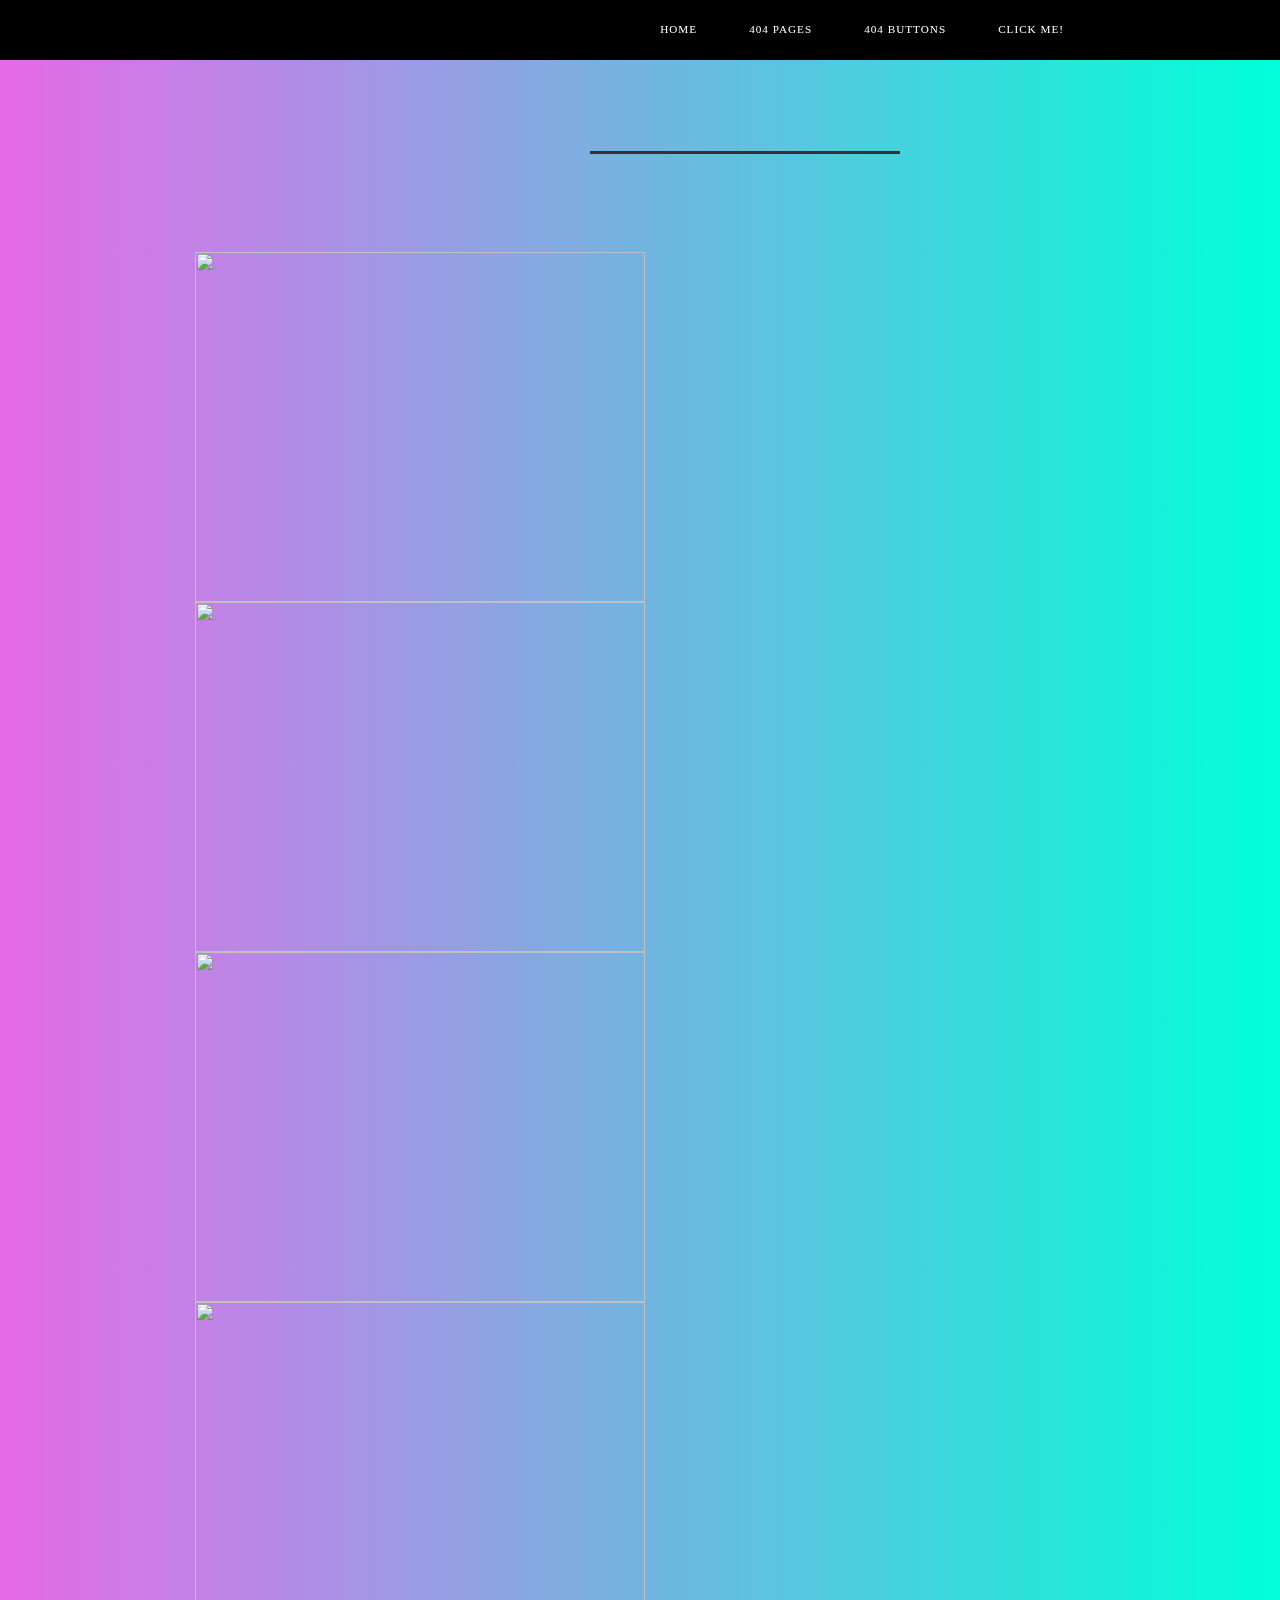
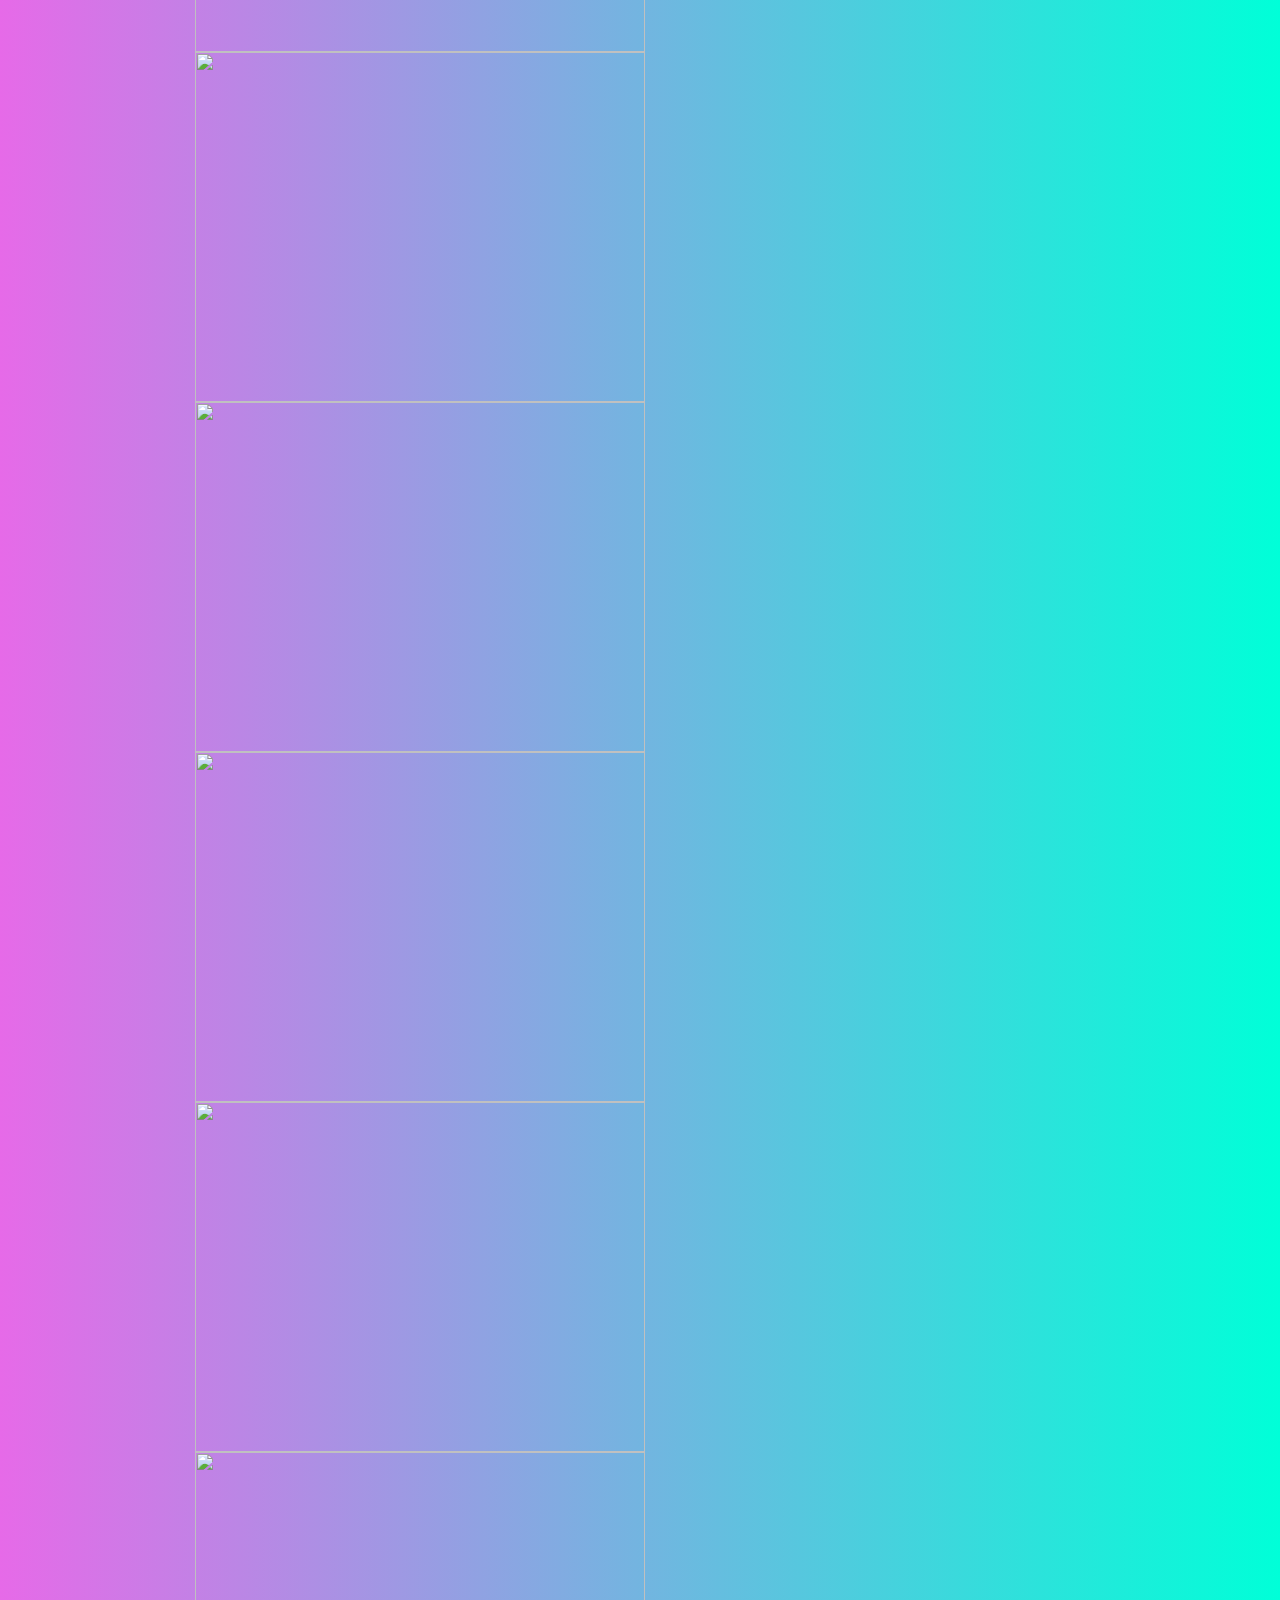
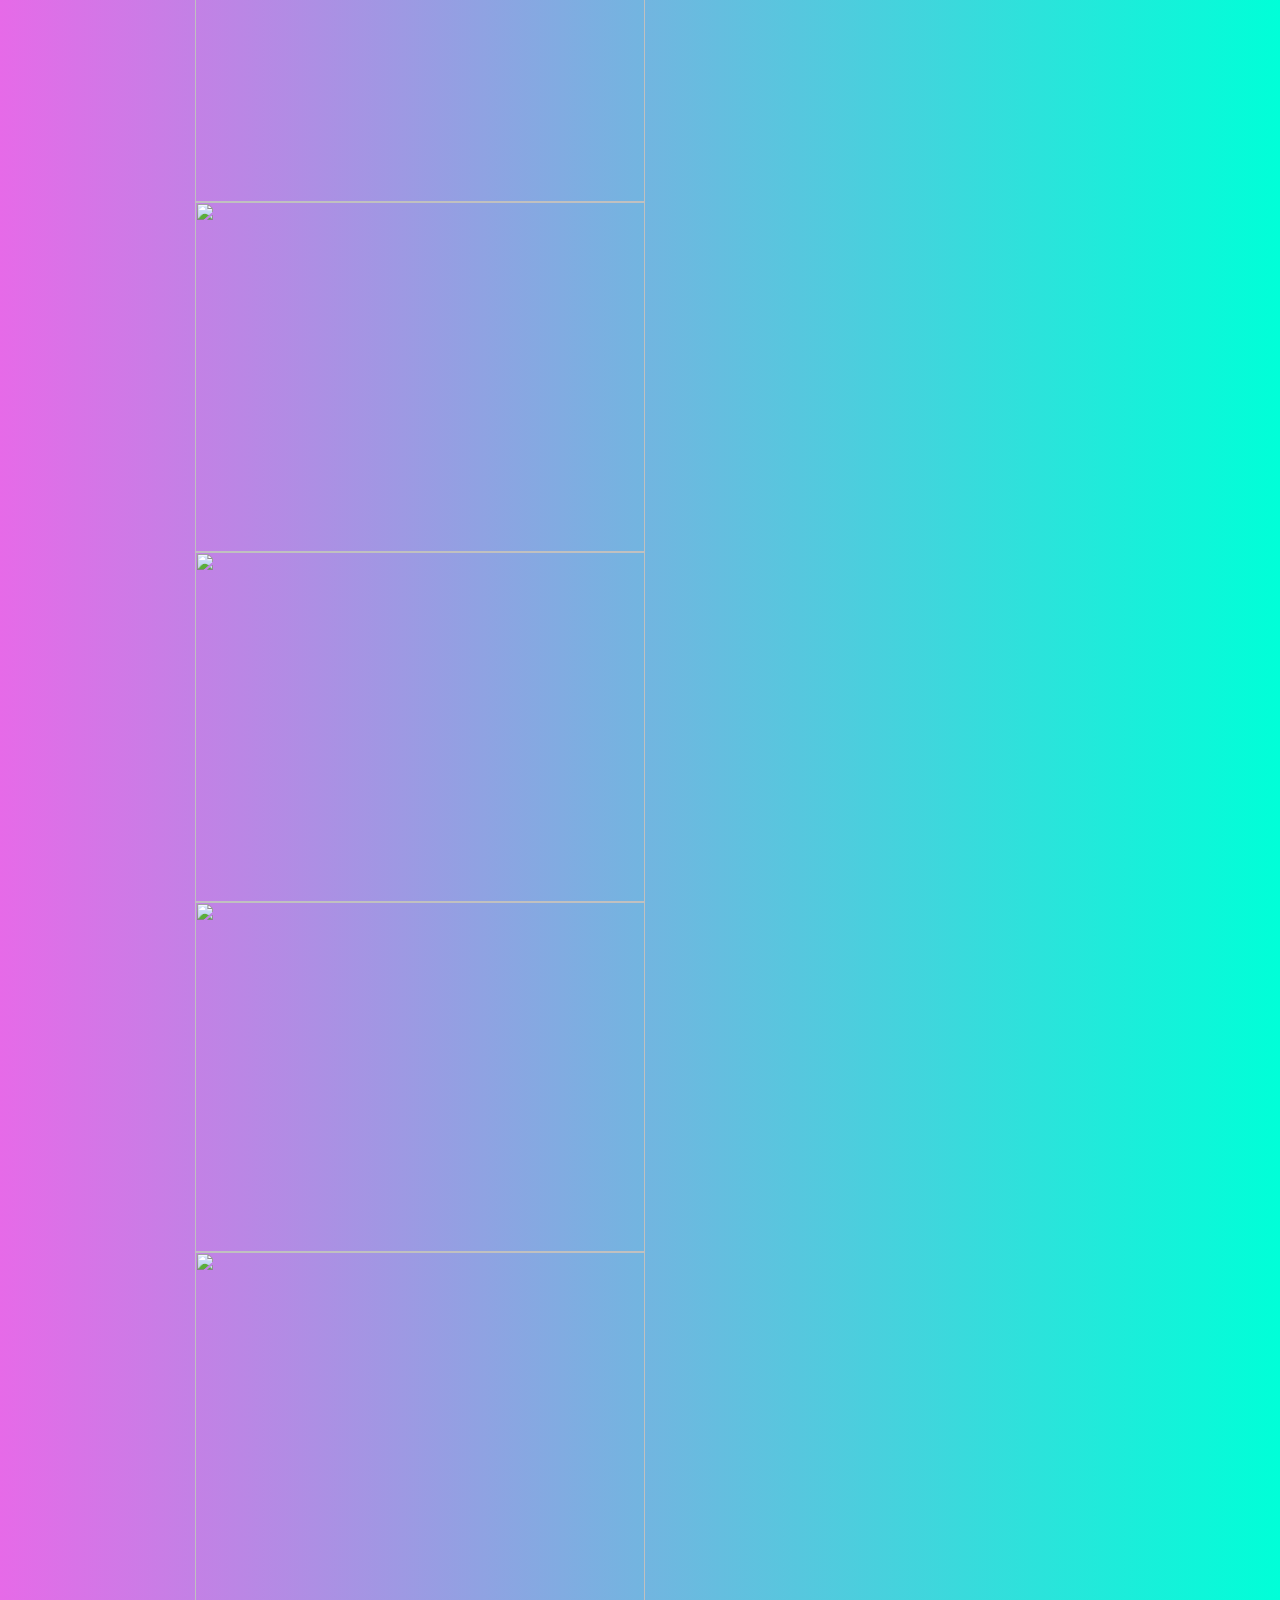
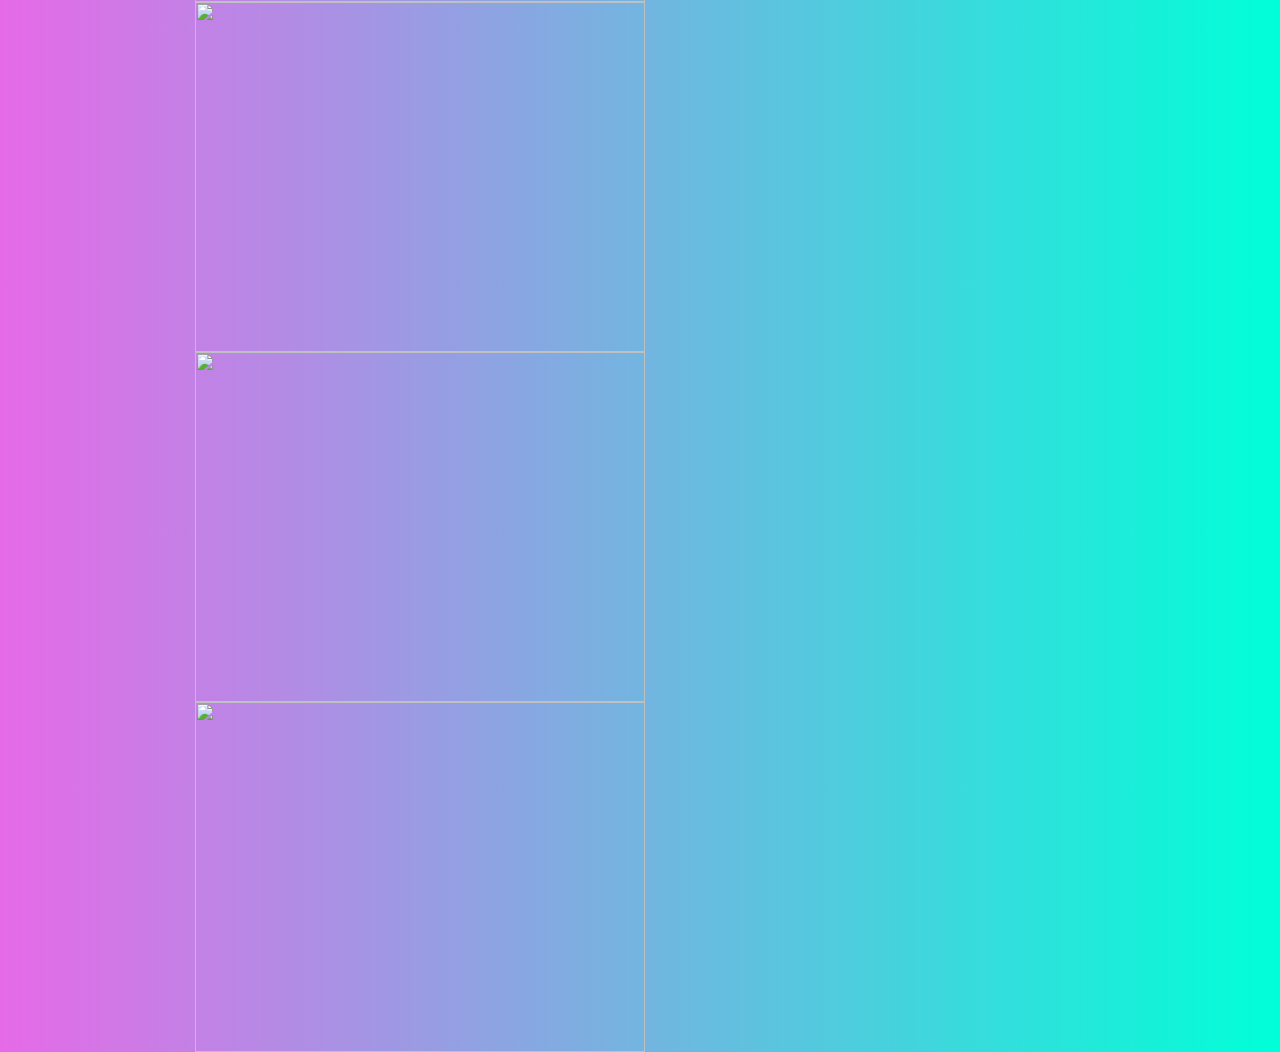
==== 404 website/img-2.html @ 649eec72 "404 website, html, css and js files" ====
<!DOCTYPE html>
<html lang="en">
<head>
<meta charset="utf-8">
<meta http-equiv="X-UA-Compatible" content="IE=edge,chrome=1">
<link rel="stylesheet" href="img-2.css">
<script src="https://cdnjs.cloudflare.com/ajax/libs/animejs/2.0.2/anime.min.js"></script>
<title>404 pages</title>
</head>
<body>


<!--Nav bar-->
<nav id="navbar" class="">
    <div class="nav-wrapper">
      <!-- Nav Logo -->
      <div class="logo">
          </div>

      <!-- Navbar Links -->
     <ul id="menu">
     <li><a href="img-1.html">Home</a></li>
     <li><a href="img-2.html">404 pages</a></li>
     <li><a href="img-3.html">404 buttons</a></li>
     <li><a href="img-4.html">Click me!</a></li>
     </ul>
    </div>
  </nav>
  
  
  <!-- Menu Icon -->
  <div class="menuIcon">
    <span class="icon icon-bars"></span>
    <span class="icon icon-bars overlay"></span>
  </div>
  
  
  <div class="overlay-menu">
    <ul id="menu">
        <li><a href="img-1.html">Home</a></li>
        <li><a href="img-2.html">404 pages</a></li>
        <li><a href="img-3.html">404 buttons</a></li>
        <li><a href="img-4.html">Click me!</a></li>
      </ul>
  </div>
  <br><br><br><br><br><br>
  <h1 class="ml5">
    <span class="text-wrapper">
      <span class="line line1"></span>
      <span class="letters letters-left">404</span>
      <span class="letters letters-right">PAGES</span>
      <span class="line line2"></span>
    </span>
  </h1>
  
 
  <br><br><br>
        <img src="https://www.sytian-productions.com/blog/wordpress/wp-content/uploads/2020/07/funny-404-1.jpg" alt="">
        <img src="https://i.graphicmama.com/blog/wp-content/uploads/2016/12/06085555/dribbble_1.gif" alt="">
        <img src="https://miro.medium.com/max/1400/1*-i5m47JMGAhGVIdQPThnDQ.jpeg" alt="">
        <img src="https://freefrontend.com/assets/img/html-funny-404-pages/HTML-Beer-404-Page.gif" alt="">
        <img src="http://techysumo.com/wp-content/uploads/2021/04/ezgif.com-gif-maker-10.gif">
        <img src="http://techysumo.com/wp-content/uploads/2021/04/ezgif.com-gif-maker-6.gif">
        <img src="https://static.collectui.com/shots/4264066/404-medium">
        <img src="https://miro.medium.com/max/1400/1*5dRmsHoR4lU7wQEaT_8oLw.gif">
        <img src="https://agentestudio.com/uploads/post/image/69/main_how_to_design_404_page.png">
        <img src="https://www.impactbnd.com/hubfs/404-error-page-examples-best.jpg">
        <img src="https://devbeep.com/wp-content/uploads/2021/07/gggg-2-1024x567.png">
        <img src="https://media0.giphy.com/media/jkZtSdwKOx05BOlapR/giphy.gif?cid=6c09b952a2a27d0d39c1f77930727366f0e25d1964c1b66e&rid=giphy.gif&ct=g">
        <img src="https://freefrontend.com/assets/img/html-funny-404-pages/HTML-404-Page.png">
        <img src="https://laughingsquid.com/wp-content/uploads/2016/10/taco-trip.gif">
        <img src="https://iqonic.design/wp-content/uploads/2021/06/0_uqbx_RV-7Vzz1Yc8.gif">
        <img src="https://i.pinimg.com/originals/d2/2a/db/d22adb5d836a3b0962a657b8f9d2b13a.jpg">
<script src="mls.js"></script>
</body>
</html>
---- 404 website/img-2.css ----
@import url('https://fonts.googleapis.com/css2?family=Glory:wght@300&display=swap');
* {
    margin: 0;
    padding: 0;
    box-sizing: border-box;
}

/* nav bar */
  
body {
    
    background: rgb(2,0,36);
    background: linear-gradient(90deg, rgba(2,0,36,1) 0%, rgba(230,106,232,1) 0%, rgba(0,255,216,1) 100%);
}

  a {
    color: inherit;
    font-family: inherit;
    font-size: inherit;
    text-decoration: none;
   
  }
  
  #navbar {
    background: black;
    color: rgb(13, 26, 38);
    position: fixed;
    top: 0;
    height: 60px;
    line-height: 60px;
    width: 100vw;
    z-index: 10;
  }
  
  .nav-wrapper {
    margin: auto;
    text-align: center;
    width: 70%;
  } @media(max-width: 768px) {
      .nav-wrapper {
        width: 90%;
      }
    } @media(max-width: 638px) {
        .nav-wrapper {
          width: 100%;
        }
      } 
  
  
  .logo {
    
    float: left;
    margin-left: 28px;
    font-size: 1.5em;
    height: 60px;
    letter-spacing: 1px;
    text-transform: uppercase;
  } @media(max-width: 768px) {
   
    }
  
  #navbar ul {
    display: inline-block;
    float: right;
    list-style: none;
    /* margin-right: 14px; */
    margin-top: -2px;
    text-align: right;
    transition: transform 0.5s ease-out;
    -webkit-transition: transform 0.5s ease-out;
  } @media(max-width: 640px) {
      #navbar ul {
        display: none;
      }
    } @media(orientation: landscape) {
        #navbar ul {
          display: inline-block;
        }
      }
  
  #navbar li {
    display: inline-block;
  }
  
  #navbar li a {
    color: white;
    display: block;
    font-size: 0.7em;
    height: 50px;
    letter-spacing: 1px;
    margin: 0 20px;
    padding: 0 4px;
    position: relative;
    text-decoration: none;
    text-transform: uppercase;
    transition: all 0.5s ease;
    -webkit-transition: all 0.5s ease;
  }
  
  #navbar li a:hover {
    /* border-bottom: 1px solid rgb(28, 121, 184); */
    color:white;
    transition: all 1s ease;
    -webkit-transition: all 1s ease;
  }
  
  /* Animated Bottom Line */
  #navbar li a:before, #navbar li a:after {
    content: '';
    position: absolute;
    width: 0%;
    height: 1px;
    bottom: -1px;
    background: white;
  }
  
  #navbar li a:before {
    left: 0;
    transition: 0.5s;
  }
  
  #navbar li a:after {
    background: white;
    right: 0;
    /* transition: width 0.8s cubic-bezier(0.22, 0.61, 0.36, 1); */
  }
  
  #navbar li a:hover:before {
    background: white;
    width: 100%;
    transition: width 0.5s cubic-bezier((0.22, 0.61, 0.36, 1));
  }
  
  #navbar li a:hover:after {
    background: transparent;
    width: 100%;
    /* transition: 0s; */
  }
  
  
  
  /*======================================================
                      Mobile Menu Menu Icon
    ======================================================*/
  @media(max-width: 640px) {
    .menuIcon {
      cursor: pointer;
      display: block;
      position: fixed;
      right: 15px;
      top: 20px;
      height: 23px;
      width: 27px;
      z-index: 12;
    }
  
    /* Icon Bars */
    .icon-bars {
      background: rgb(13, 26, 38);
      position: absolute;
      left: 1px;
      top: 45%;
      height: 2px;
      width: 20px;
      -webkit-transition: 0.4s;
      transition: 0.4s;
    } 
  
    .icon-bars::before {
      background: rgb(13, 26, 38);
      content: '';
      position: absolute;
      left: 0;
      top: -8px;
      height: 2px;
      width: 20px;
  /*     -webkit-transition: top 0.2s ease 0.3s;
      transition: top 0.2s ease 0.3s; */
      -webkit-transition: 0.3s width 0.4s;
      transition: 0.3s width 0.4s;
    }
  
    .icon-bars::after {
      margin-top: 0px;
      background: rgb(13, 26, 38);
      content: '';
      position: absolute;
      left: 0;
      bottom: -8px;
      height: 2px;
      width: 20px;
  /*     -webkit-transition: top 0.2s ease 0.3s;
      transition: top 0.2s ease 0.3s; */
      -webkit-transition: 0.3s width 0.4s;
      transition: 0.3s width 0.4s;
    }
  
    /* Bars Shadows */
    .icon-bars.overlay {
      background: rgb(97, 114, 129);
      background: rgb(183, 199, 211);
      width: 20px;
      animation: middleBar 3s infinite 0.5s;
      -webkit-animation: middleBar 3s infinite 0.5s;
    } @keyframes middleBar {
        0% {width: 0px}
        50% {width: 20px}
        100% {width: 0px}
      } @-webkit-keyframes middleBar {
          0% {width: 0px}
          50% {width: 20px}
          100% {width: 0px}
        }
  
    .icon-bars.overlay::before {
      background: rgb(97, 114, 129);
      background: rgb(183, 199, 211);
      width: 10px;
      animation: topBar 3s infinite 0.2s;
      -webkit-animation: topBar 3s infinite 0s;
    } @keyframes topBar {
        0% {width: 0px}
        50% {width: 10px}
        100% {width: 0px}
      } @-webkit-keyframes topBar {
          0% {width: 0px}
          50% {width: 10px}
          100% {width: 0px}
        }
  
    .icon-bars.overlay::after {
      background: rgb(97, 114, 129);
      background: rgb(183, 199, 211);
      width: 15px;
      animation: bottomBar 3s infinite 1s;
      -webkit-animation: bottomBar 3s infinite 1s;
    } @keyframes bottomBar {
        0% {width: 0px}
        50% {width: 15px}
        100% {width: 0px}
      } @-webkit-keyframes bottomBar {
          0% {width: 0px}
          50% {width: 15px}
          100% {width: 0px}
        }
  
  
    /* Toggle Menu Icon */
    .menuIcon.toggle .icon-bars {
      top: 5px;
      transform: translate3d(0, 5px, 0) rotate(135deg);
      transition-delay: 0.1s;
      transition: transform 0.4s cubic-bezier(0.68, -0.55, 0.265, 1.55);
    }
  
    .menuIcon.toggle .icon-bars::before {
      top: 0;
      transition-delay: 0.1s;
      opacity: 0;
    }
  
    .menuIcon.toggle .icon-bars::after {
      top: 10px;
      transform: translate3d(0, -10px, 0) rotate(-270deg);
      transition-delay: 0.1s;
      transition: transform 0.4s cubic-bezier(0.68, -0.55, 0.265, 1.55);
    }
  
    .menuIcon.toggle .icon-bars.overlay {
      width: 20px;
      opacity: 0;
      -webkit-transition: all 0s ease 0s;
      transition: all 0s ease 0s;
    }
  }
  
  
  /*======================================================
                     Responsive Mobile Menu 
    ======================================================*/
  .overlay-menu {
    background: lightblue;
    color: rgb(13, 26, 38);
    display: flex;
    align-items: center;
    justify-content: center;
    position: absolute;
    top: 0;
    right: 0;
    padding-right: 15px;
    transform: translateX(-100%);
    width: 100vw;
    height: 100vh;
    -webkit-transition: transform 0.2s ease-out;
    transition: transform 0.2s ease-out;
  }
  
  .overlay-menu ul, .overlay-menu li {
    display: block;
    position: relative;
  }
  
  .overlay-menu li a {
    display: block;
    font-size: 1.8em;
    letter-spacing: 4px;
  /*   opacity: 0; */
    padding: 10px 0;
    text-align: right;
    text-transform: uppercase;
    -webkit-transition: color 0.3s ease;
    transition: color 0.3s ease;
  /*   -webkit-transition: 0.2s opacity 0.2s ease-out;
    transition: 0.2s opacity 0.2s ease-out; */
  }
  
  .overlay-menu li a:hover,
  .overlay-menu li a:active {
    color: rgb(28, 121, 184);
    -webkit-transition: color 0.3s ease;
    transition: color 0.3s ease;
  }

  /*end of navbar*/

  .ml5 {
    position: relative;
    font-weight: 300;
    font-size: 4.5em;
    color: #402d2d;
    margin-left: 590px;
    font-family: 'Glory', sans-serif;
  }
  
  .ml5 .text-wrapper {
    position: relative;
    display: inline-block;
    padding-top: 0.1em;
    padding-right: 0.05em;
    padding-bottom: 0.15em;
    line-height: 1em;
  }
  
  .ml5 .line {
    position: absolute;
    left: 0;
    top: 0;
    bottom: 0;
    margin: auto;
    height: 3px;
    width: 100%;
    background-color: #402d2d;
    transform-origin: 0.5 0;
  }
  
  .ml5 .ampersand {
    font-family: Baskerville, serif;
    font-style: italic;
    font-weight: 400;
    width: 1em;
    margin-right: -0.1em;
    margin-left: -0.1em;
  }
  
  .ml5 .letters {
    display: inline-block;
    opacity: 0;
  }

img {
    margin-left: 195px;
    float: left;
    width: 450px;
    height: 350px;
    object-fit: cover;
}
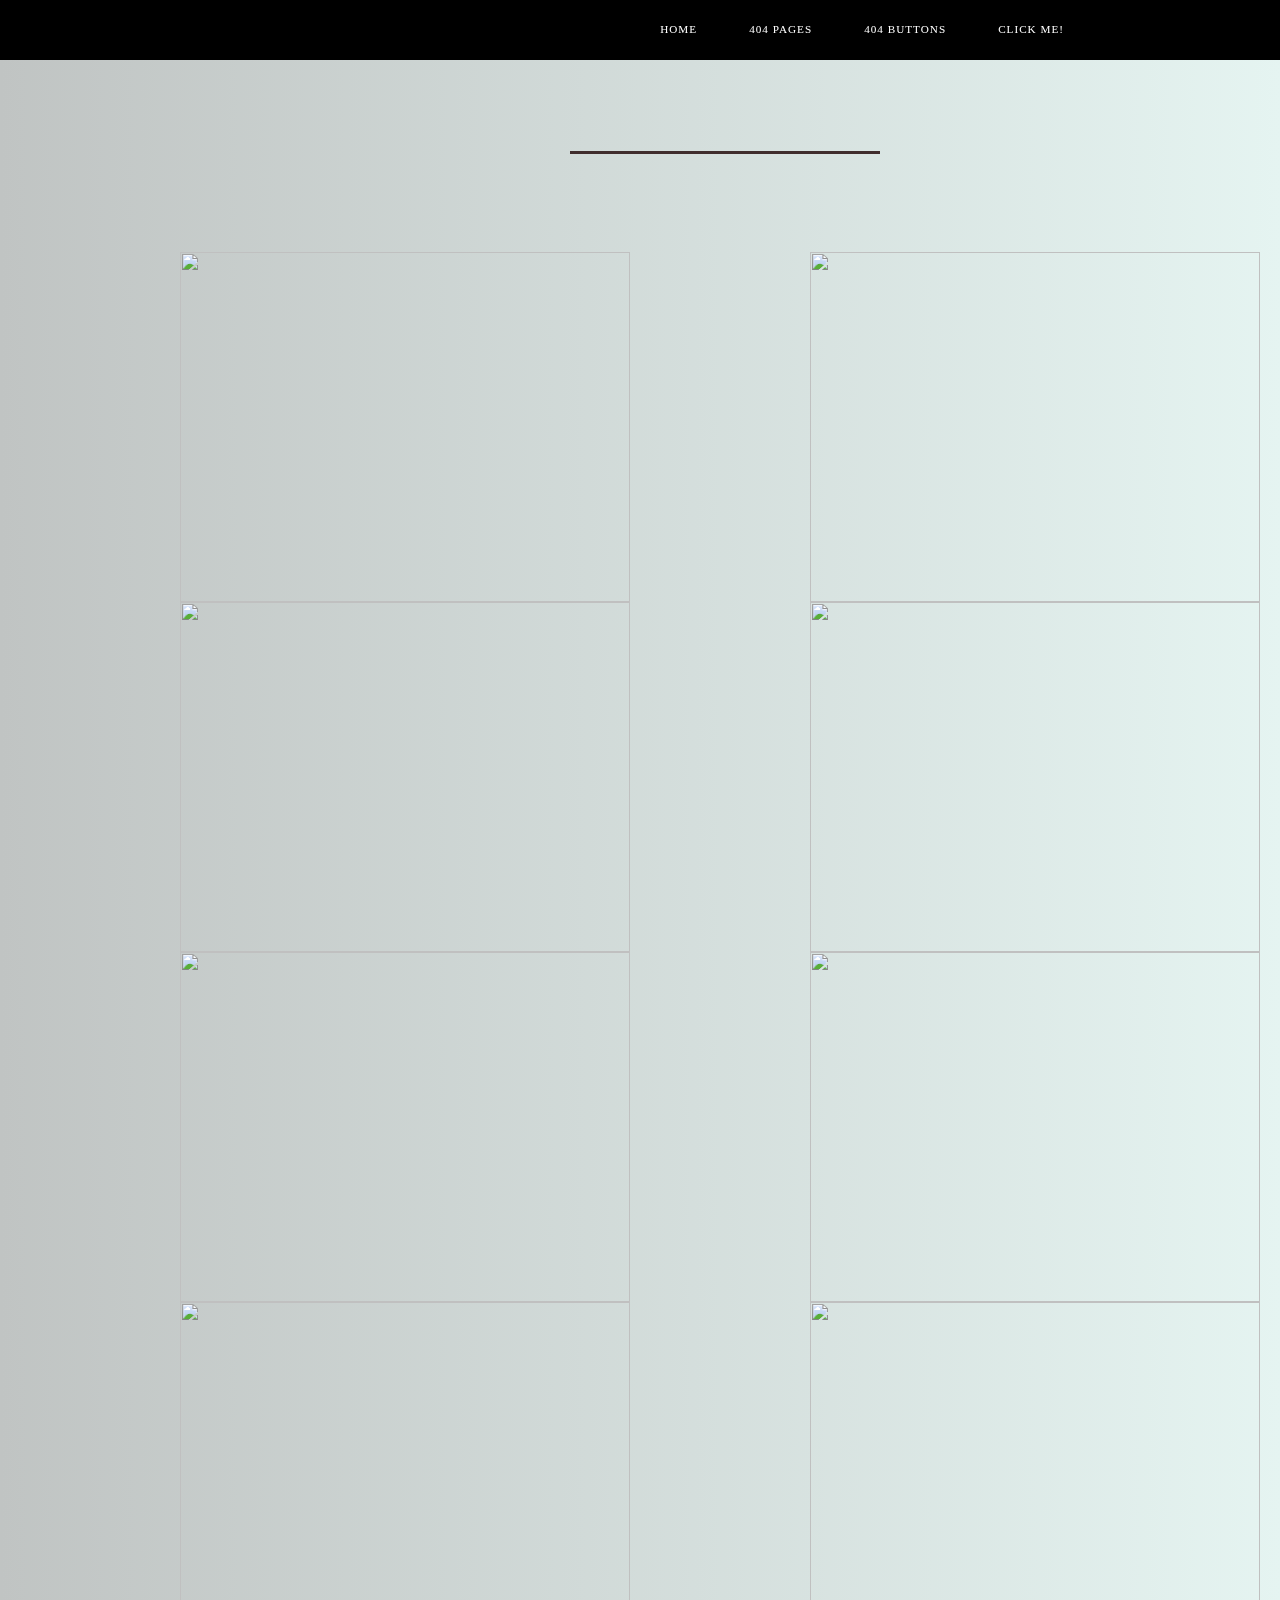
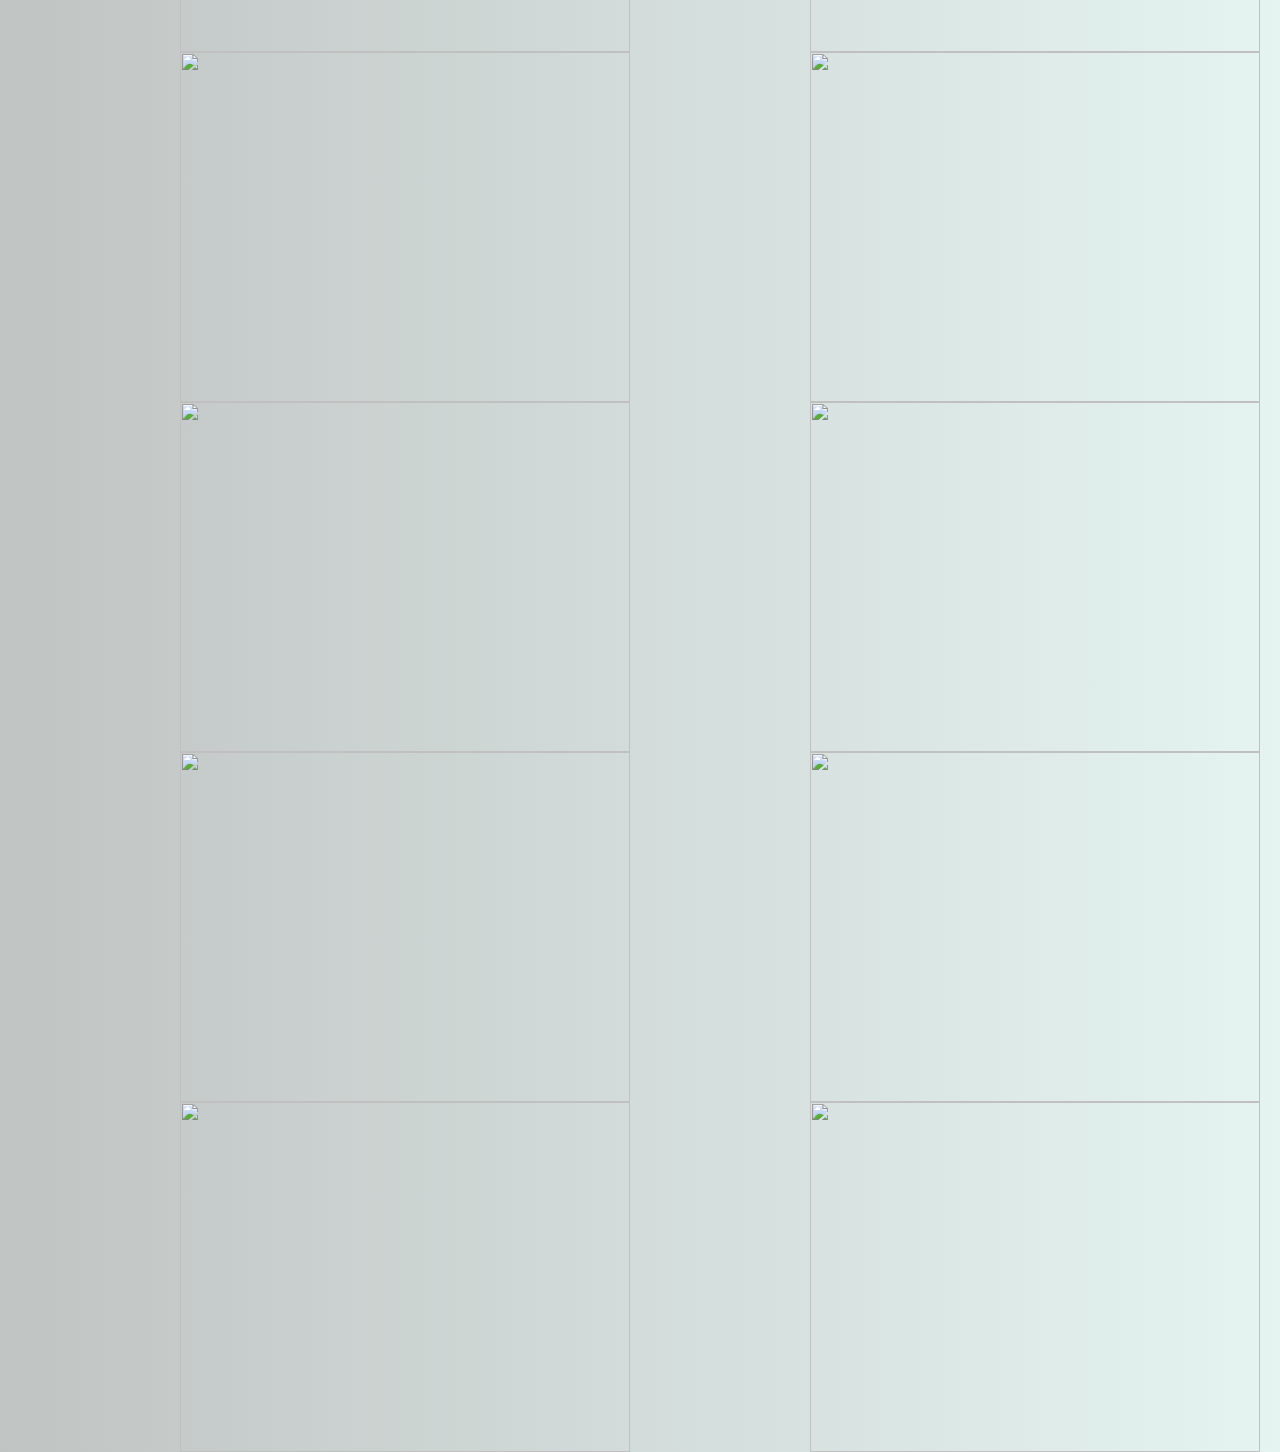
==== commit 6ccbb031: "Added to buttons and 404 pages and moved remote folders into 404 location." ====
--- a/404 website/img-2.html
+++ b/404 website/img-2.html
@@ -60,7 +60,7 @@
         <img src="https://miro.medium.com/max/1400/1*-i5m47JMGAhGVIdQPThnDQ.jpeg" alt="">
         <img src="https://freefrontend.com/assets/img/html-funny-404-pages/HTML-Beer-404-Page.gif" alt="">
         <img src="http://techysumo.com/wp-content/uploads/2021/04/ezgif.com-gif-maker-10.gif">
-        <img src="http://techysumo.com/wp-content/uploads/2021/04/ezgif.com-gif-maker-6.gif">
+        <img src="https://cdn.dribbble.com/users/1408331/screenshots/3401790/404-page-800-x-600.gif">
         <img src="https://static.collectui.com/shots/4264066/404-medium">
         <img src="https://miro.medium.com/max/1400/1*5dRmsHoR4lU7wQEaT_8oLw.gif">
         <img src="https://agentestudio.com/uploads/post/image/69/main_how_to_design_404_page.png">
--- a/404 website/img-2.css
+++ b/404 website/img-2.css
@@ -8,9 +8,8 @@
 /* nav bar */
   
 body {
-    
-    background: rgb(2,0,36);
-    background: linear-gradient(90deg, rgba(2,0,36,1) 0%, rgba(230,106,232,1) 0%, rgba(0,255,216,1) 100%);
+  background: rgb(2,0,36);
+  background: linear-gradient(90deg, rgba(2,0,36,1) 0%, rgba(192,196,195,1) 0%, rgba(229,244,241,1) 100%);
 }
 
   a {
@@ -328,7 +327,7 @@
     font-weight: 300;
     font-size: 4.5em;
     color: #402d2d;
-    margin-left: 590px;
+    margin-left: 570px;
     font-family: 'Glory', sans-serif;
   }
   
@@ -368,7 +367,7 @@
   }
 
 img {
-    margin-left: 195px;
+    margin-left: 180px;
     float: left;
     width: 450px;
     height: 350px;
